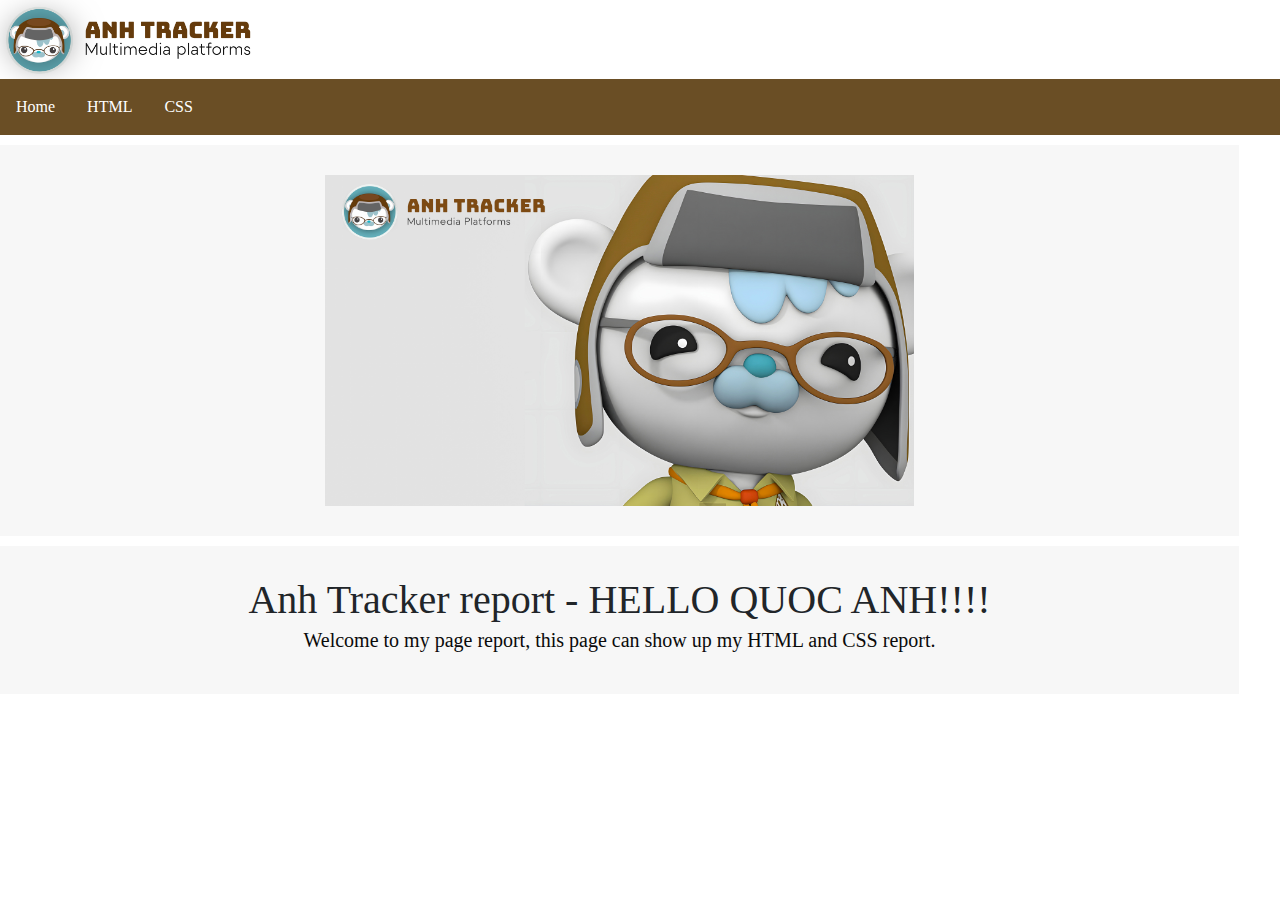
==== QALearningWebDev/public/index.html @ ff06b267 "Add all the files for the first time" ====
<!DOCTYPE html>
<html lang="en">
<head>
<meta charset="utf-8">
<meta name="viewport" content="width=device-width, initial-scale=1">
<title>Homepage</title>
<link rel="stylesheet" href="CSS.css">
<link href="https://cdn.jsdelivr.net/npm/bootstrap@5.3.3/dist/css/bootstrap.min.css" rel="stylesheet" integrity="sha384-QWTKZyjpPEjISv5WaRU9OFeRpok6YctnYmDr5pNlyT2bRjXh0JMhjY6hW+ALEwIH" crossorigin="anonymous">
</head>
<body>
<img class='center' src="img\Anh Tracker.png" alt="Tracker page" width='20%'>
<ul id="nav">
  <li><a href="index.html">Home</a></li>
  <li><a href="LearnHTML.html">HTML</a></li>
  <li><a href="LearnCSS.html">CSS</a></li>
</ul>
<div>
<img src="img/Tracker Brother lockscreen 2.jpg" width="50%" title='Anh Tracker'/></a>
</div>
<div>
<h1>Anh Tracker report - HELLO QUOC ANH!!!!</h1>
<script src="https://cdn.jsdelivr.net/npm/@popperjs/core@2.11.8/dist/umd/popper.min.js" integrity="sha384-I7E8VVD/ismYTF4hNIPjVp/Zjvgyol6VFvRkX/vR+Vc4jQkC+hVqc2pM8ODewa9r" crossorigin="anonymous"></script>
<script src="https://cdn.jsdelivr.net/npm/bootstrap@5.3.3/dist/js/bootstrap.min.js" integrity="sha384-0pUGZvbkm6XF6gxjEnlmuGrJXVbNuzT9qBBavbLwCsOGabYfZo0T0to5eqruptLy" crossorigin="anonymous"></script>
<p>Welcome to my page report, this page can show up my HTML and CSS report.</p>


<!-- On tables -->
<!--
<table class="table table-success table-striped table-hover table-bordered">
<tr>
	<td>QUACK</td>
	<td>QUACK</td>
	<td>QUACK</td>
	<td>QUACK</td>
</tr>
<tr>
	<td>QUACK</td>
	<td>QUACK</td>
	<td>QUACK</td>
	<td>QUACK</td>
</tr>
<tr>
	<td>QUACK</td>
	<td>QUACK</td>
	<td>QUACK</td>
	<td>QUACK</td>
</tr>
</table>-->

</div>
</body>
</html>
---- QALearningWebDev/public/CSS.css ----
body
	{background-color: #FFFFFF;}
table, th, td
	{border: 1px soild black;
	border-collapse: collapse;
	padding: 0;}
#nav
	{list-style-type: none;
	margin: 0;
	padding: 0;
	overflow: hidden;
	background-color: #6A4E25;}
div
	{background-color: #F7F7F7;
	padding: 30px;
	width: 96.8%;
	text-align: center;
	font-size: 20px;
	margin-top: 10px;
}
h1
	{color: #8c6731;
	font-family: bungee;
	font-size: 400%;
	line-height: 0.4;
	text-align: center;
}
h2
	{color: #0A0A0A;
	font-family: toma sans;
	font-size: 200%;
	line-height: 0.5;}
h3
	{color: #0A0A0A;
	font-family: bungee;
	font size: 250%;
	line-height: 1.5;}
h4
	{color: #303030;
	font-family: toma sans;
	font-size: 150%;
	line-height: 0.1;
	text-align: center;}
p
	{color: #0A0A0A;
	font-family: toma sans;
	line-height: 0.8;
	margin-bottom: 10px;}
th, td
	{color: #0A0A0A;
	font-family: toma sans;
	font size: 100%;
	text-align: center;}
li a
	{float: left;}
li a
	{display: block;
	color: white;
	text-align: center;
	padding: 16px;
	text-decoration: none;}
ul
	{font-family: toma sans;
	color: #0A0A0A;
	font size: 100%;}
li a:hover
	{background-color: #433219;}
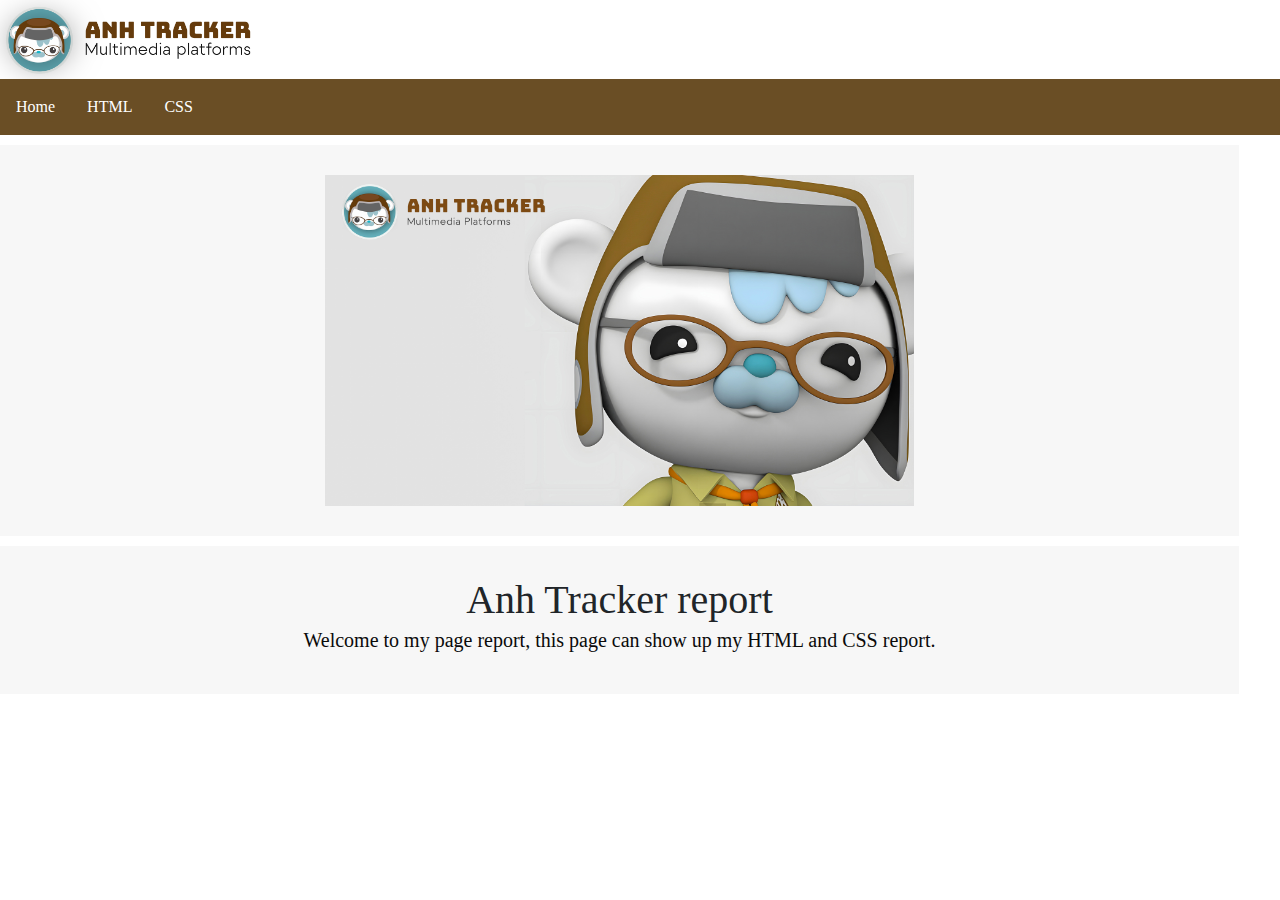
==== commit 1c37bd7d: "Update index.html" ====
--- a/QALearningWebDev/public/index.html
+++ b/QALearningWebDev/public/index.html
@@ -18,7 +18,7 @@
 <img src="img/Tracker Brother lockscreen 2.jpg" width="50%" title='Anh Tracker'/></a>
 </div>
 <div>
-<h1>Anh Tracker report - HELLO QUOC ANH!!!!</h1>
+<h1>Anh Tracker report</h1>
 <script src="https://cdn.jsdelivr.net/npm/@popperjs/core@2.11.8/dist/umd/popper.min.js" integrity="sha384-I7E8VVD/ismYTF4hNIPjVp/Zjvgyol6VFvRkX/vR+Vc4jQkC+hVqc2pM8ODewa9r" crossorigin="anonymous"></script>
 <script src="https://cdn.jsdelivr.net/npm/bootstrap@5.3.3/dist/js/bootstrap.min.js" integrity="sha384-0pUGZvbkm6XF6gxjEnlmuGrJXVbNuzT9qBBavbLwCsOGabYfZo0T0to5eqruptLy" crossorigin="anonymous"></script>
 <p>Welcome to my page report, this page can show up my HTML and CSS report.</p>
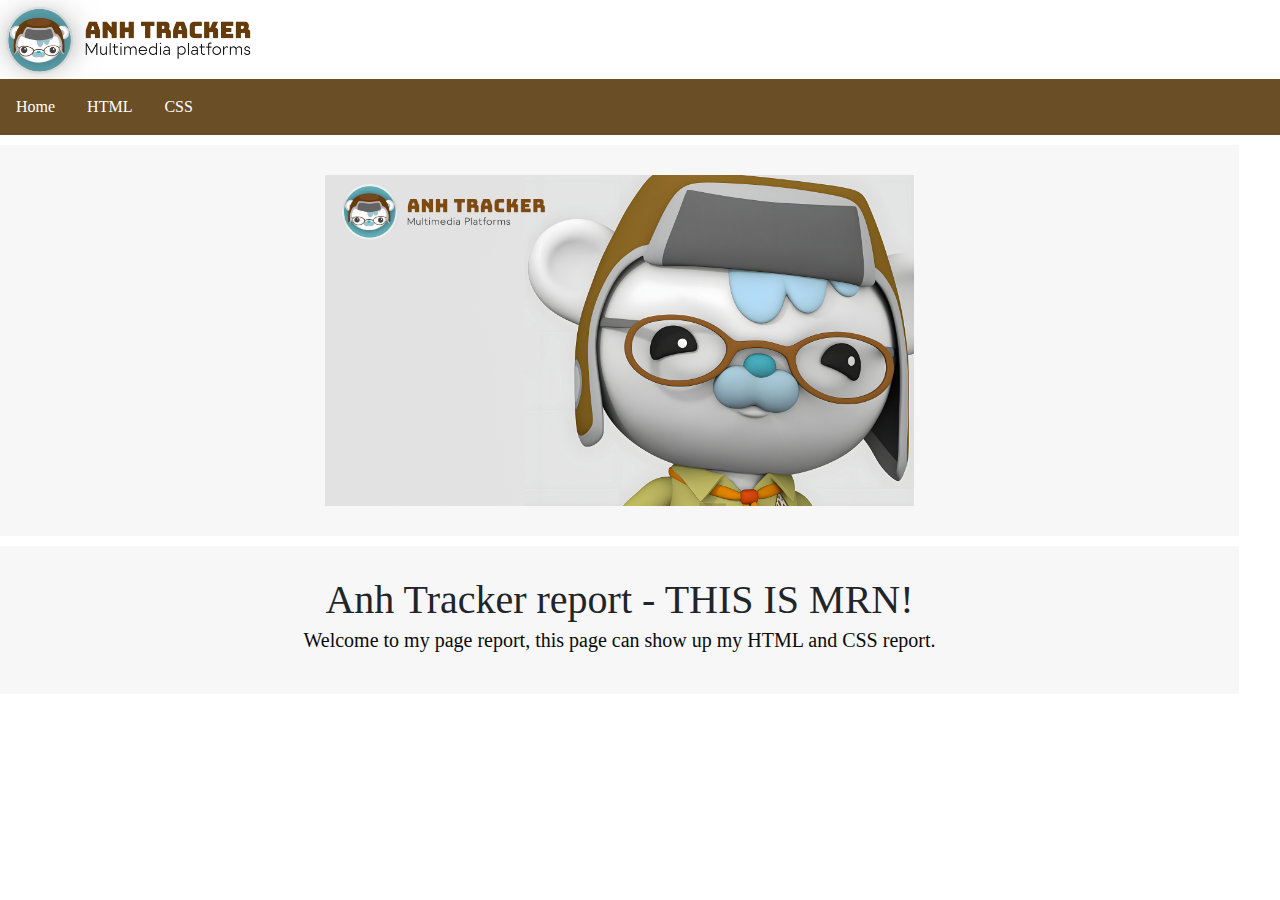
==== commit 2fa05a34: "Update index.html" ====
--- a/QALearningWebDev/public/index.html
+++ b/QALearningWebDev/public/index.html
@@ -18,7 +18,7 @@
 <img src="img/Tracker Brother lockscreen 2.jpg" width="50%" title='Anh Tracker'/></a>
 </div>
 <div>
-<h1>Anh Tracker report</h1>
+<h1>Anh Tracker report - THIS IS MRN!</h1>
 <script src="https://cdn.jsdelivr.net/npm/@popperjs/core@2.11.8/dist/umd/popper.min.js" integrity="sha384-I7E8VVD/ismYTF4hNIPjVp/Zjvgyol6VFvRkX/vR+Vc4jQkC+hVqc2pM8ODewa9r" crossorigin="anonymous"></script>
 <script src="https://cdn.jsdelivr.net/npm/bootstrap@5.3.3/dist/js/bootstrap.min.js" integrity="sha384-0pUGZvbkm6XF6gxjEnlmuGrJXVbNuzT9qBBavbLwCsOGabYfZo0T0to5eqruptLy" crossorigin="anonymous"></script>
 <p>Welcome to my page report, this page can show up my HTML and CSS report.</p>
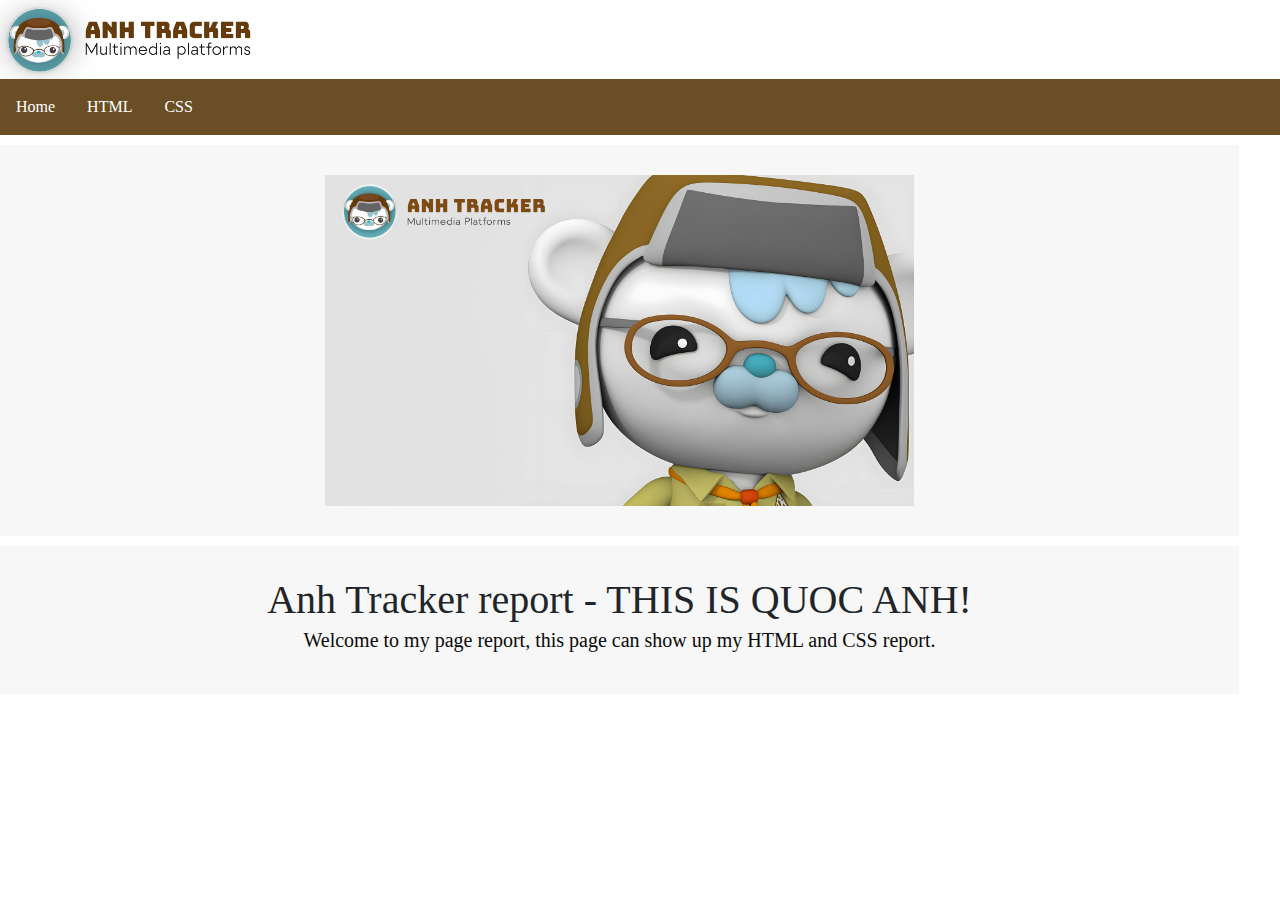
==== commit 86fc7dca: "Update index.html" ====
--- a/QALearningWebDev/public/index.html
+++ b/QALearningWebDev/public/index.html
@@ -18,7 +18,7 @@
 <img src="img/Tracker Brother lockscreen 2.jpg" width="50%" title='Anh Tracker'/></a>
 </div>
 <div>
-<h1>Anh Tracker report - THIS IS MRN!</h1>
+<h1>Anh Tracker report - THIS IS QUOC ANH!</h1>
 <script src="https://cdn.jsdelivr.net/npm/@popperjs/core@2.11.8/dist/umd/popper.min.js" integrity="sha384-I7E8VVD/ismYTF4hNIPjVp/Zjvgyol6VFvRkX/vR+Vc4jQkC+hVqc2pM8ODewa9r" crossorigin="anonymous"></script>
 <script src="https://cdn.jsdelivr.net/npm/bootstrap@5.3.3/dist/js/bootstrap.min.js" integrity="sha384-0pUGZvbkm6XF6gxjEnlmuGrJXVbNuzT9qBBavbLwCsOGabYfZo0T0to5eqruptLy" crossorigin="anonymous"></script>
 <p>Welcome to my page report, this page can show up my HTML and CSS report.</p>
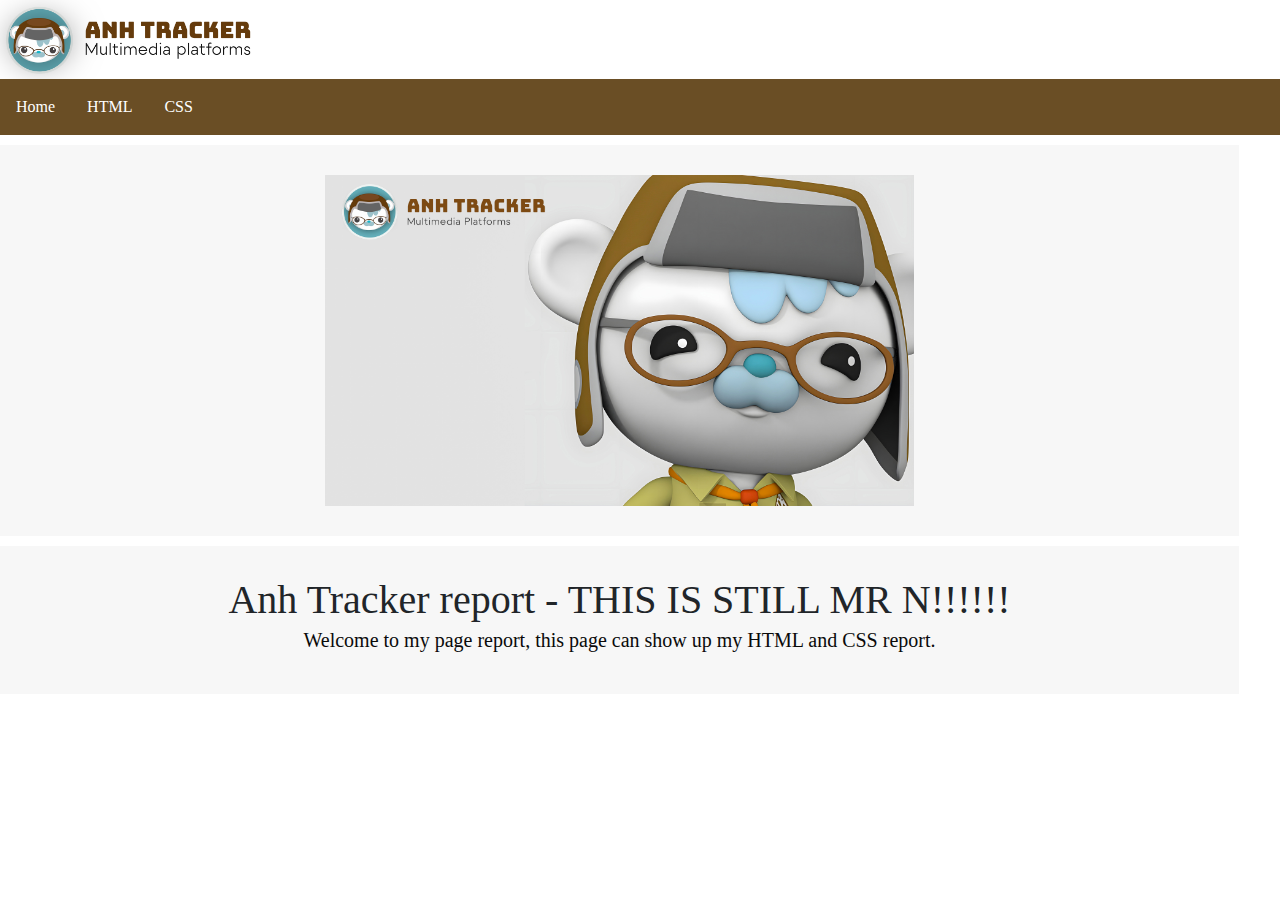
==== commit 67b74be7: "Update index.html" ====
--- a/QALearningWebDev/public/index.html
+++ b/QALearningWebDev/public/index.html
@@ -18,7 +18,7 @@
 <img src="img/Tracker Brother lockscreen 2.jpg" width="50%" title='Anh Tracker'/></a>
 </div>
 <div>
-<h1>Anh Tracker report - THIS IS QUOC ANH!</h1>
+<h1>Anh Tracker report - THIS IS STILL MR N!!!!!!</h1>
 <script src="https://cdn.jsdelivr.net/npm/@popperjs/core@2.11.8/dist/umd/popper.min.js" integrity="sha384-I7E8VVD/ismYTF4hNIPjVp/Zjvgyol6VFvRkX/vR+Vc4jQkC+hVqc2pM8ODewa9r" crossorigin="anonymous"></script>
 <script src="https://cdn.jsdelivr.net/npm/bootstrap@5.3.3/dist/js/bootstrap.min.js" integrity="sha384-0pUGZvbkm6XF6gxjEnlmuGrJXVbNuzT9qBBavbLwCsOGabYfZo0T0to5eqruptLy" crossorigin="anonymous"></script>
 <p>Welcome to my page report, this page can show up my HTML and CSS report.</p>
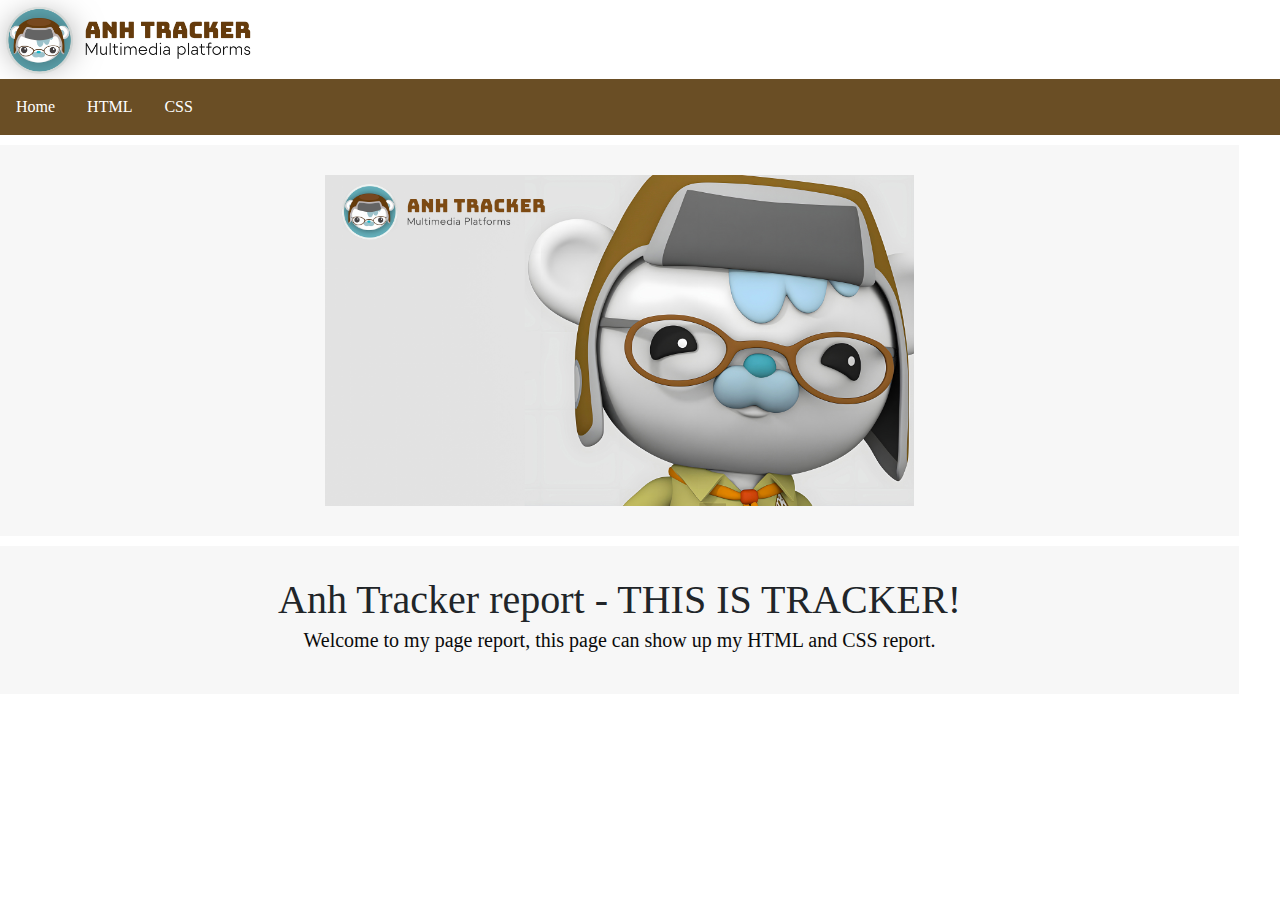
==== commit 4f103607: "Update index.html" ====
--- a/QALearningWebDev/public/index.html
+++ b/QALearningWebDev/public/index.html
@@ -18,7 +18,7 @@
 <img src="img/Tracker Brother lockscreen 2.jpg" width="50%" title='Anh Tracker'/></a>
 </div>
 <div>
-<h1>Anh Tracker report - THIS IS STILL MR N!!!!!!</h1>
+<h1>Anh Tracker report - THIS IS TRACKER!</h1>
 <script src="https://cdn.jsdelivr.net/npm/@popperjs/core@2.11.8/dist/umd/popper.min.js" integrity="sha384-I7E8VVD/ismYTF4hNIPjVp/Zjvgyol6VFvRkX/vR+Vc4jQkC+hVqc2pM8ODewa9r" crossorigin="anonymous"></script>
 <script src="https://cdn.jsdelivr.net/npm/bootstrap@5.3.3/dist/js/bootstrap.min.js" integrity="sha384-0pUGZvbkm6XF6gxjEnlmuGrJXVbNuzT9qBBavbLwCsOGabYfZo0T0to5eqruptLy" crossorigin="anonymous"></script>
 <p>Welcome to my page report, this page can show up my HTML and CSS report.</p>
